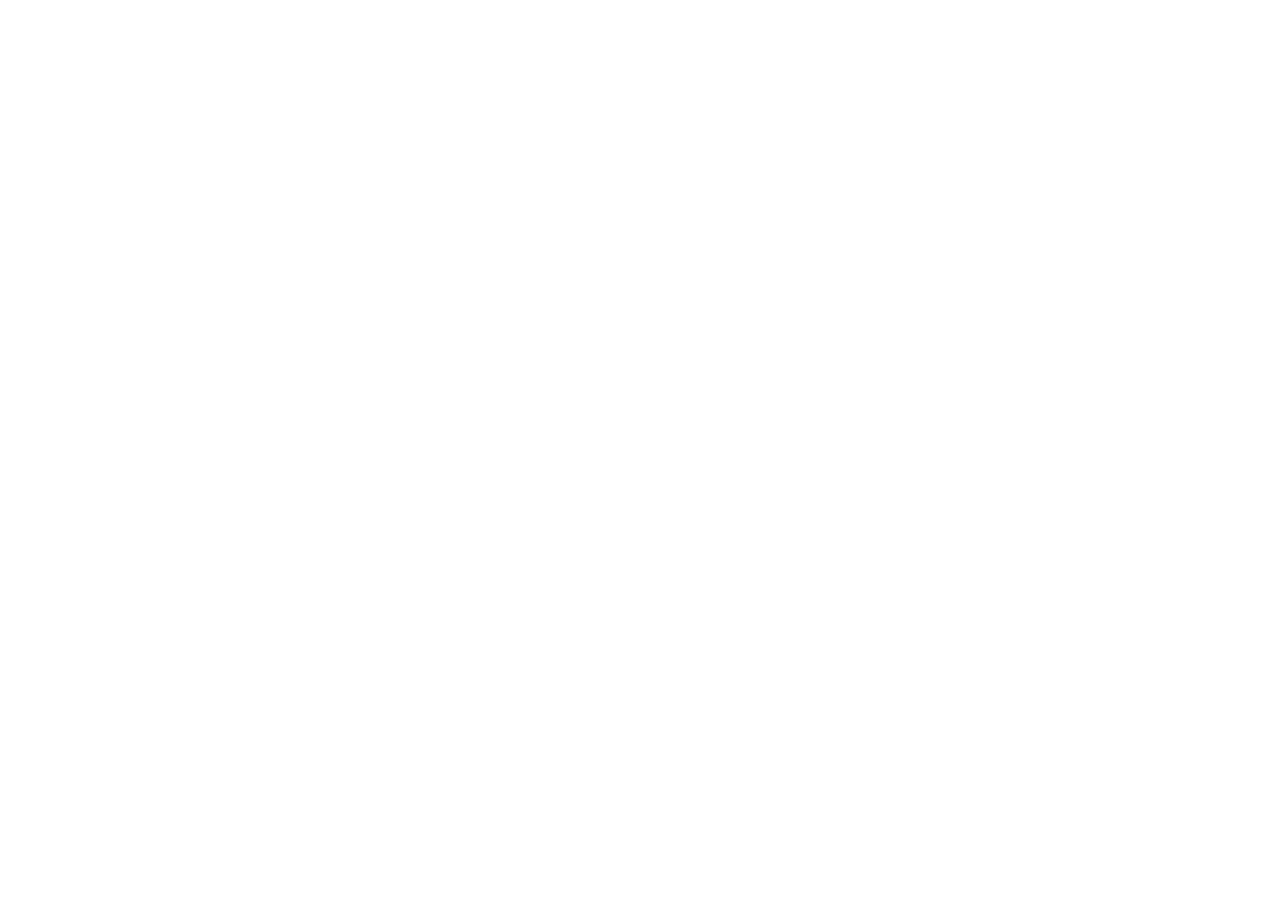
==== 3.10DrawingMachine/index.html @ 5ab4d269 "draw" ====
<!DOCTYPE html><html lang="en"><head>
    <script src="p5.js"></script>
    <script src="p5.sound.min.js"></script>
    <link rel="stylesheet" type="text/css" href="style.css">
    <meta charset="utf-8">

  </head>
  <body>
    <script src="sketch.js"></script>
  

</body></html>
---- 3.10DrawingMachine/style.css ----
html, body {
  margin: 0;
  padding: 0;
}
canvas {
  display: block;
}
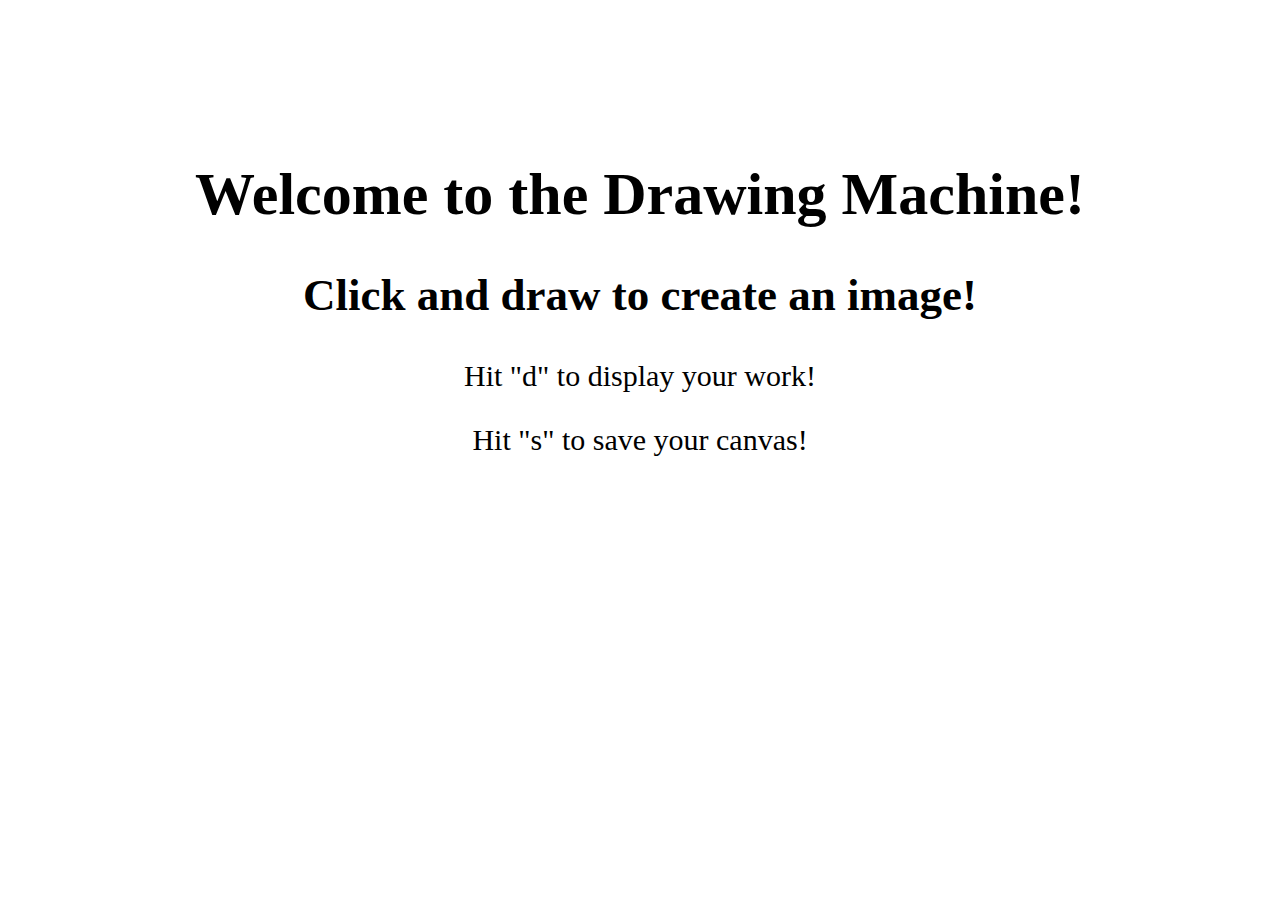
==== commit 1707771c: "art" ====
--- a/3.10DrawingMachine/index.html
+++ b/3.10DrawingMachine/index.html
@@ -1,12 +1,23 @@
 <!DOCTYPE html><html lang="en"><head>
-    <script src="p5.js"></script>
-    <script src="p5.sound.min.js"></script>
-    <link rel="stylesheet" type="text/css" href="style.css">
-    <meta charset="utf-8">
+  <script src="p5.js"></script>
+  <script src="p5.sound.min.js"></script>
+  <link rel="stylesheet" type="text/css" href="style.css">
+  <meta charset="utf-8">
+  <script src="sketch.js"></script>
+  <link rel="preconnect" href="https://fonts.googleapis.com">
+<link rel="preconnect" href="https://fonts.gstatic.com" crossorigin>
+<link href="https://fonts.googleapis.com/css2?family=Permanent+Marker&family=Poppins&display=swap" rel="stylesheet">
+</head>
 
-  </head>
-  <body>
-    <script src="sketch.js"></script>
+<body>
+  <div  class="title">
+    <h1>Welcome to the Drawing Machine!</h1>
+    <h2>Click and draw to create an image!</h2>
+    <p>Hit "d" to display your work!</p>
+    <p>Hit "s" to save your canvas!</p>
+  </div>
   
 
-</body></html>+</body>
+
+</html>--- a/3.10DrawingMachine/style.css
+++ b/3.10DrawingMachine/style.css
@@ -1,7 +1,24 @@
-html, body {
+html {
   margin: 0;
-  padding: 0;
+  padding:0;
 }
+
+body{
+  margin: 100px auto 0 auto;
+width: 80%;
+text-align: center;
+}
+
 canvas {
   display: block;
+  border: 5px solid indigo;
+  margin:auto;
+
 }
+
+.title{
+  font-family: 'Permanent Marker', cursive;
+  font-size: 30px;
+  color:black;
+  padding: 20px;
+}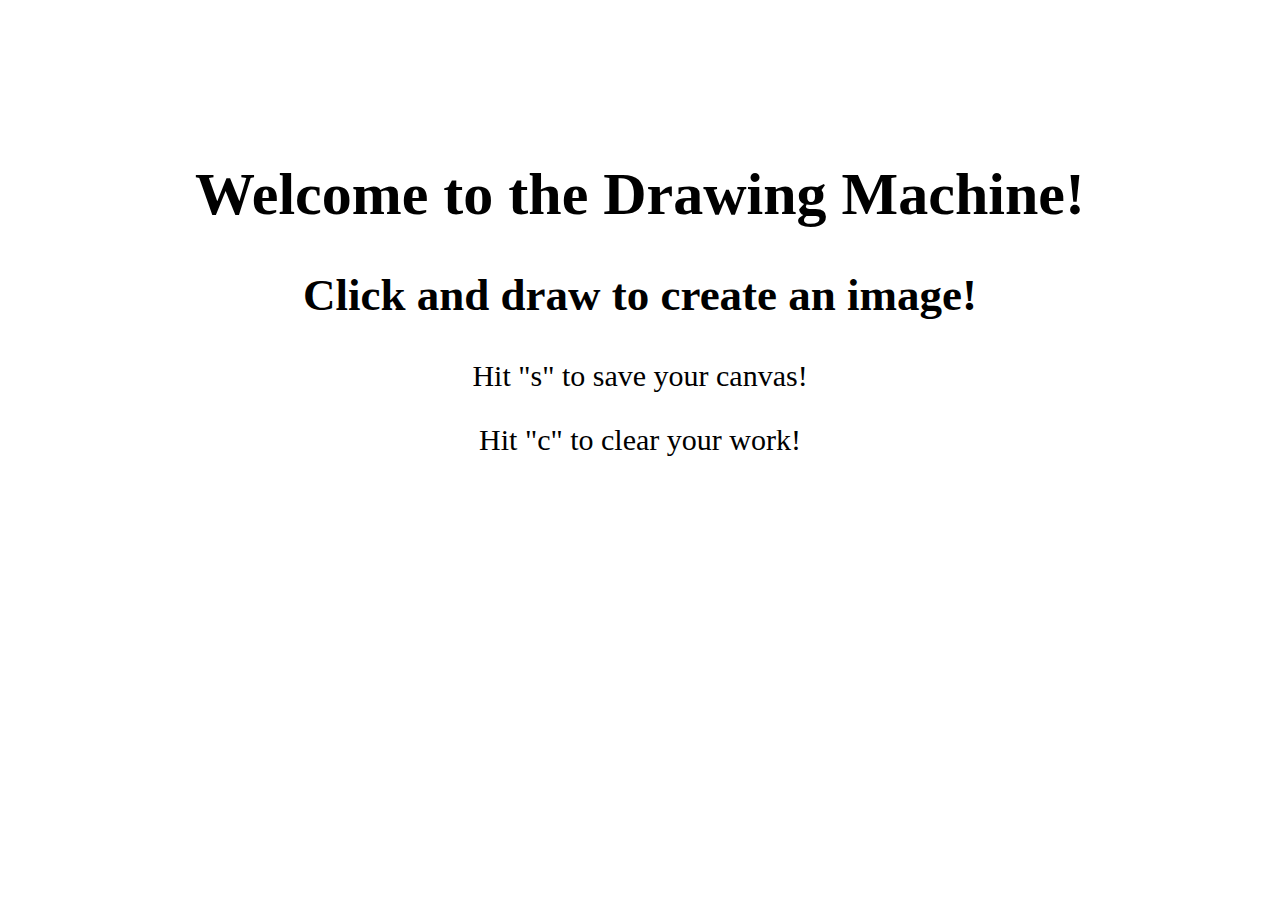
==== commit c86fcc60: "draw" ====
--- a/3.10DrawingMachine/index.html
+++ b/3.10DrawingMachine/index.html
@@ -13,8 +13,8 @@
   <div  class="title">
     <h1>Welcome to the Drawing Machine!</h1>
     <h2>Click and draw to create an image!</h2>
-    <p>Hit "d" to display your work!</p>
     <p>Hit "s" to save your canvas!</p>
+    <p>Hit "c" to clear your work!</p>
   </div>
   
 
